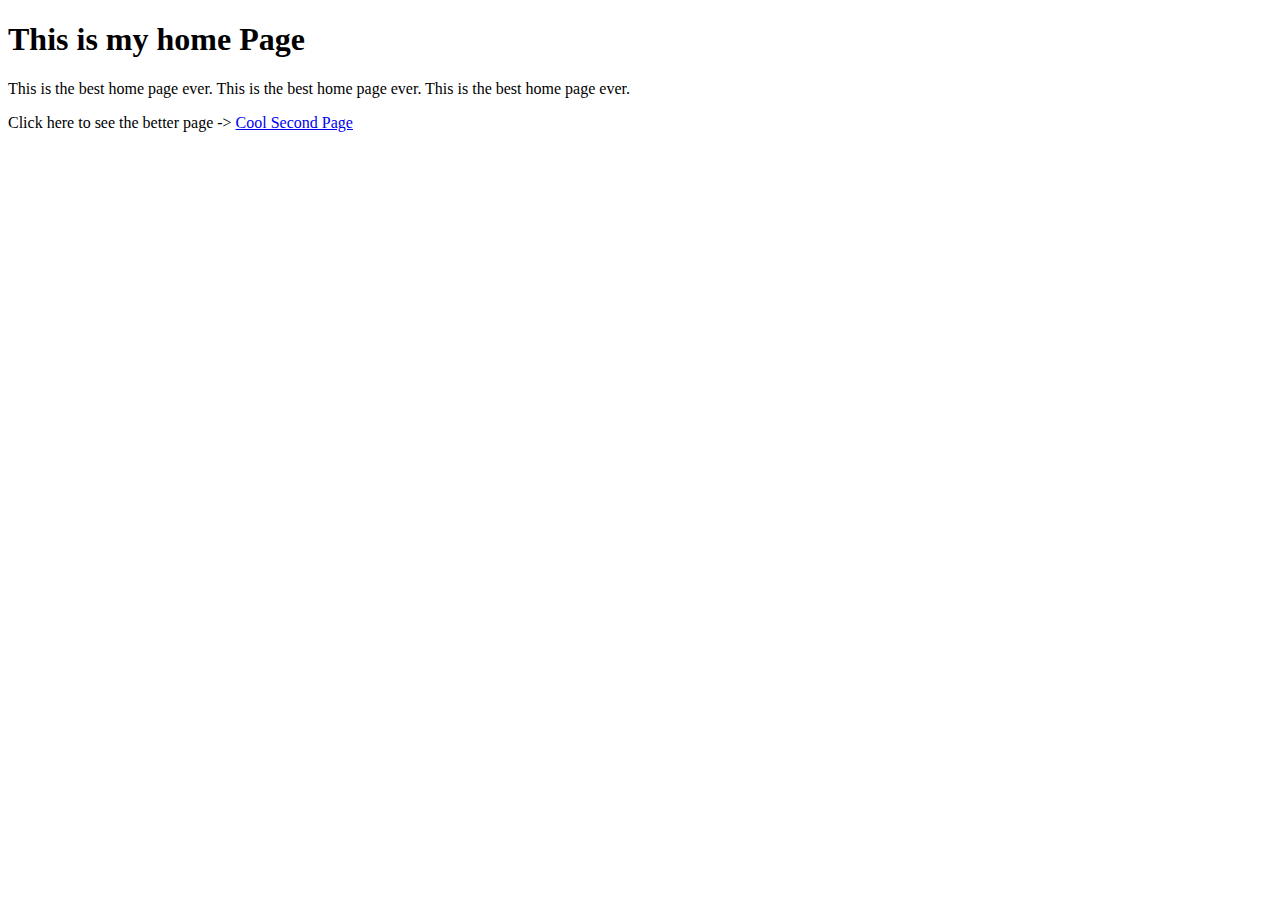
==== index.html @ 76f8d17b "Create index.html" ====
<!DOCTYPE html>
<html lang="en">
<head>
    <meta charset="UTF-8">
    <meta http-equiv="X-UA-Compatible" content="IE=edge">
    <meta name="viewport" content="width=device-width, initial-scale=1.0">
    <title>Awesome Home Page</title>
    <link rel="stylesheet" href="style.css">
</head>
<body>
    <h1>This is my home Page</h1>
    <p>This is the best home page ever. This is the best home page ever. This is the best home page ever.</p>
    <p>Click here to see the better page -> <a href="./coolSecondPage.html"> Cool Second Page</a></p>
</body>
</html>
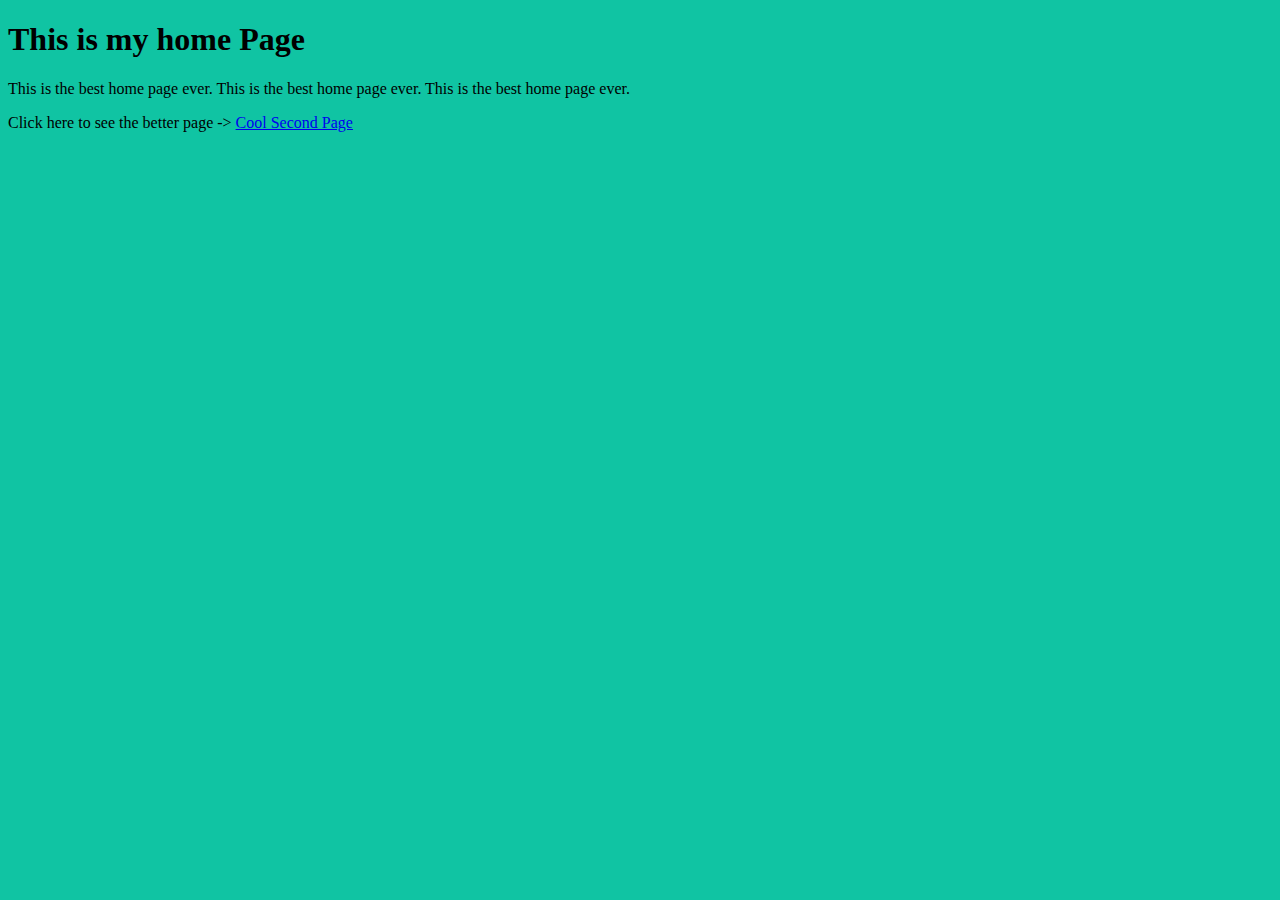
==== commit ee7af022: "Add files via upload" ====
--- a/index.html
+++ b/index.html
@@ -1,15 +1,15 @@
-<!DOCTYPE html>
-<html lang="en">
-<head>
-    <meta charset="UTF-8">
-    <meta http-equiv="X-UA-Compatible" content="IE=edge">
-    <meta name="viewport" content="width=device-width, initial-scale=1.0">
-    <title>Awesome Home Page</title>
-    <link rel="stylesheet" href="style.css">
-</head>
-<body>
-    <h1>This is my home Page</h1>
-    <p>This is the best home page ever. This is the best home page ever. This is the best home page ever.</p>
-    <p>Click here to see the better page -> <a href="./coolSecondPage.html"> Cool Second Page</a></p>
-</body>
-</html>
+<!DOCTYPE html>
+<html lang="en">
+<head>
+    <meta charset="UTF-8">
+    <meta http-equiv="X-UA-Compatible" content="IE=edge">
+    <meta name="viewport" content="width=device-width, initial-scale=1.0">
+    <title>Awesome Home Page</title>
+    <link rel="stylesheet" href="style.css">
+</head>
+<body>
+    <h1>This is my home Page</h1>
+    <p>This is the best home page ever. This is the best home page ever. This is the best home page ever.</p>
+    <p>Click here to see the better page -> <a href="./coolSecondPage.html"> Cool Second Page</a></p>
+</body>
+</html>--- a/style.css
+++ b/style.css
@@ -0,0 +1,7 @@
+html {
+    background-color: rgb(16, 196, 163);
+}
+
+.anotherColor{
+    background-color: darkgreen;
+}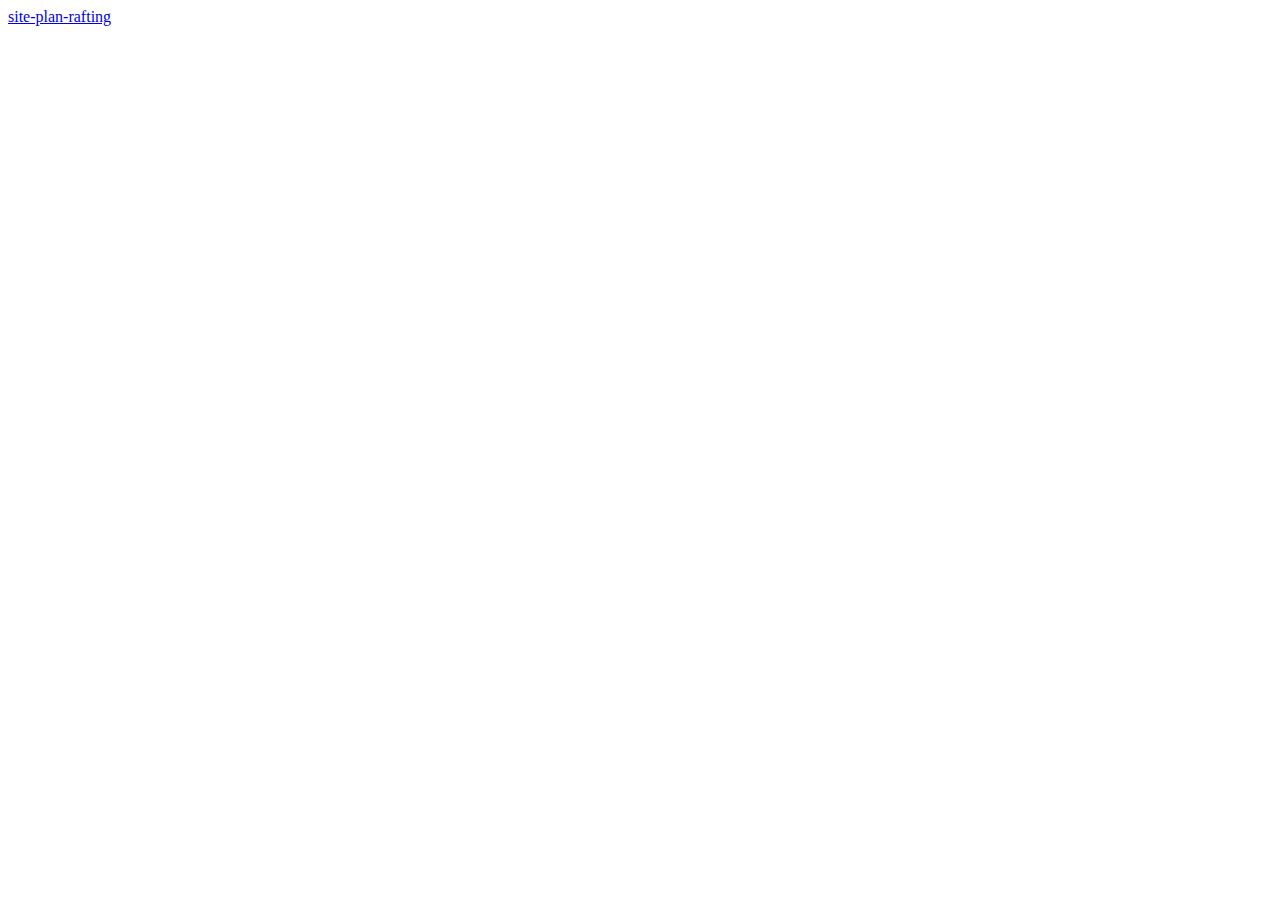
==== commit 7fef8fbd: "site plan infex" ====
--- a/index.html
+++ b/index.html
@@ -1,15 +1,12 @@
-<!DOCTYPE html>
-<html lang="en">
-<head>
-    <meta charset="UTF-8">
-    <meta http-equiv="X-UA-Compatible" content="IE=edge">
-    <meta name="viewport" content="width=device-width, initial-scale=1.0">
-    <title>Awesome Home Page</title>
-    <link rel="stylesheet" href="style.css">
-</head>
-<body>
-    <h1>This is my home Page</h1>
-    <p>This is the best home page ever. This is the best home page ever. This is the best home page ever.</p>
-    <p>Click here to see the better page -> <a href="./coolSecondPage.html"> Cool Second Page</a></p>
-</body>
+<!DOCTYPE html>
+<html lang="en">
+<head>
+    <meta charset="UTF-8">
+    <meta http-equiv="X-UA-Compatible" content="IE=edge">
+    <meta name="viewport" content="width=device-width, initial-scale=1.0">
+    <title>Document</title>
+</head>
+<body>
+    <a href="./wwr/site-plan-rafting.html">site-plan-rafting</a>
+</body>
 </html>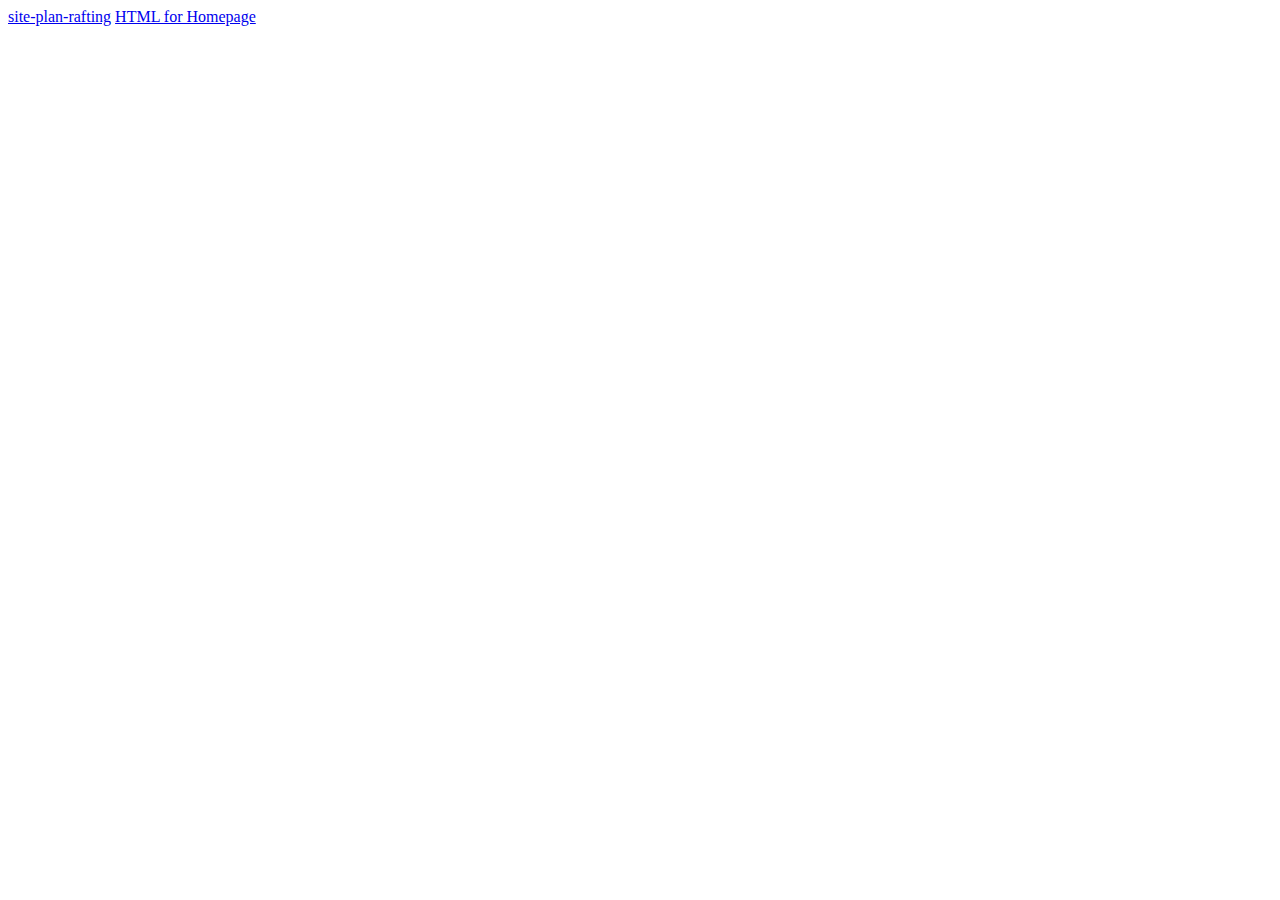
==== commit 49745423: "Final Touches" ====
--- a/index.html
+++ b/index.html
@@ -8,5 +8,6 @@
 </head>
 <body>
     <a href="./wwr/site-plan-rafting.html">site-plan-rafting</a>
+    <a href="./wwr/site-plan-rafting.html">HTML for Homepage</a>
 </body>
 </html>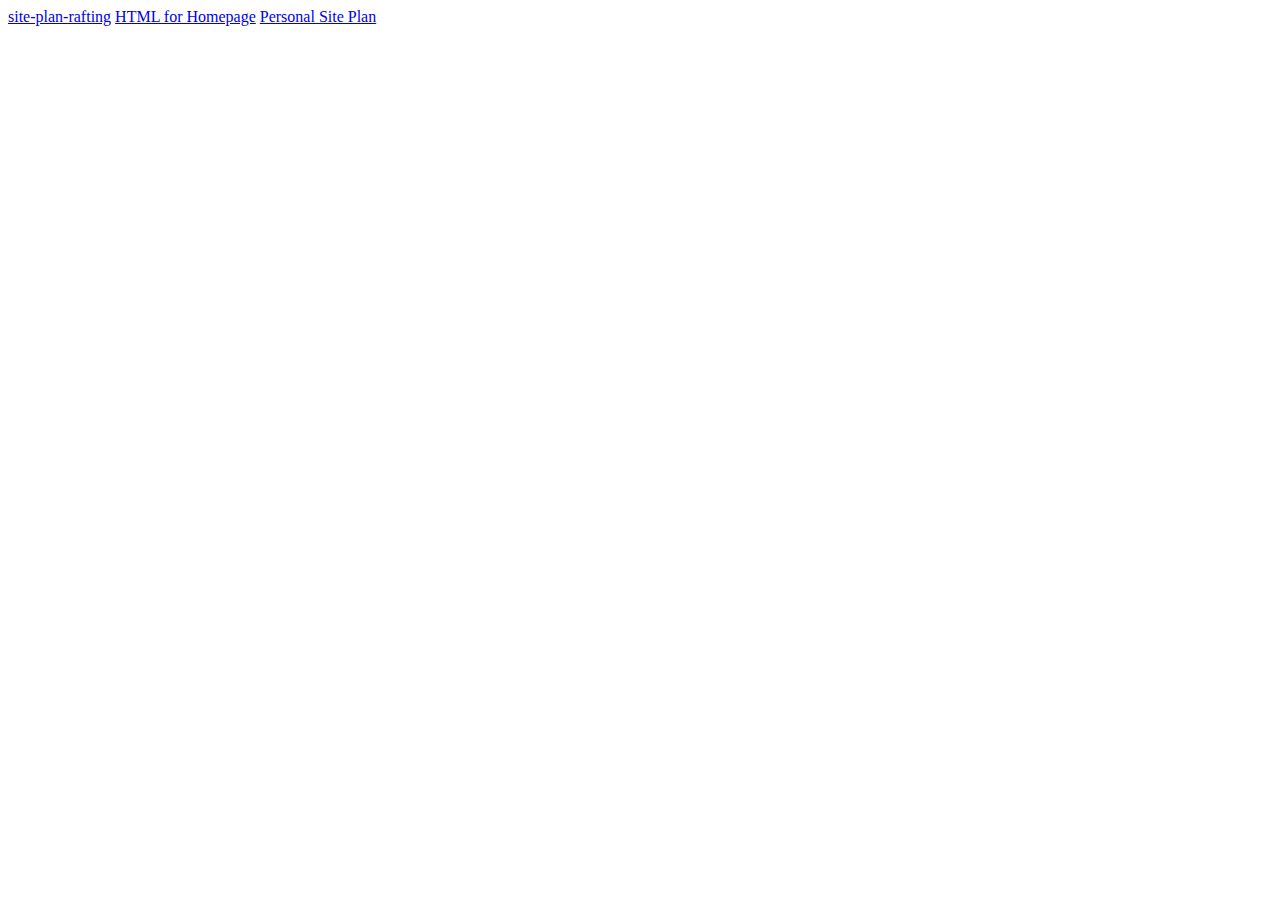
==== commit 23310c70: "Personal Site Plan Added and Updated" ====
--- a/index.html
+++ b/index.html
@@ -8,6 +8,7 @@
 </head>
 <body>
     <a href="./wwr/site-plan-rafting.html">site-plan-rafting</a>
-    <a href="./wwr/site-plan-rafting.html">HTML for Homepage</a>
+    <a href="./wwr/index.html">HTML for Homepage</a>
+    <a href="./SP-Manufacturing/site-plan.html">Personal Site Plan</a>
 </body>
 </html>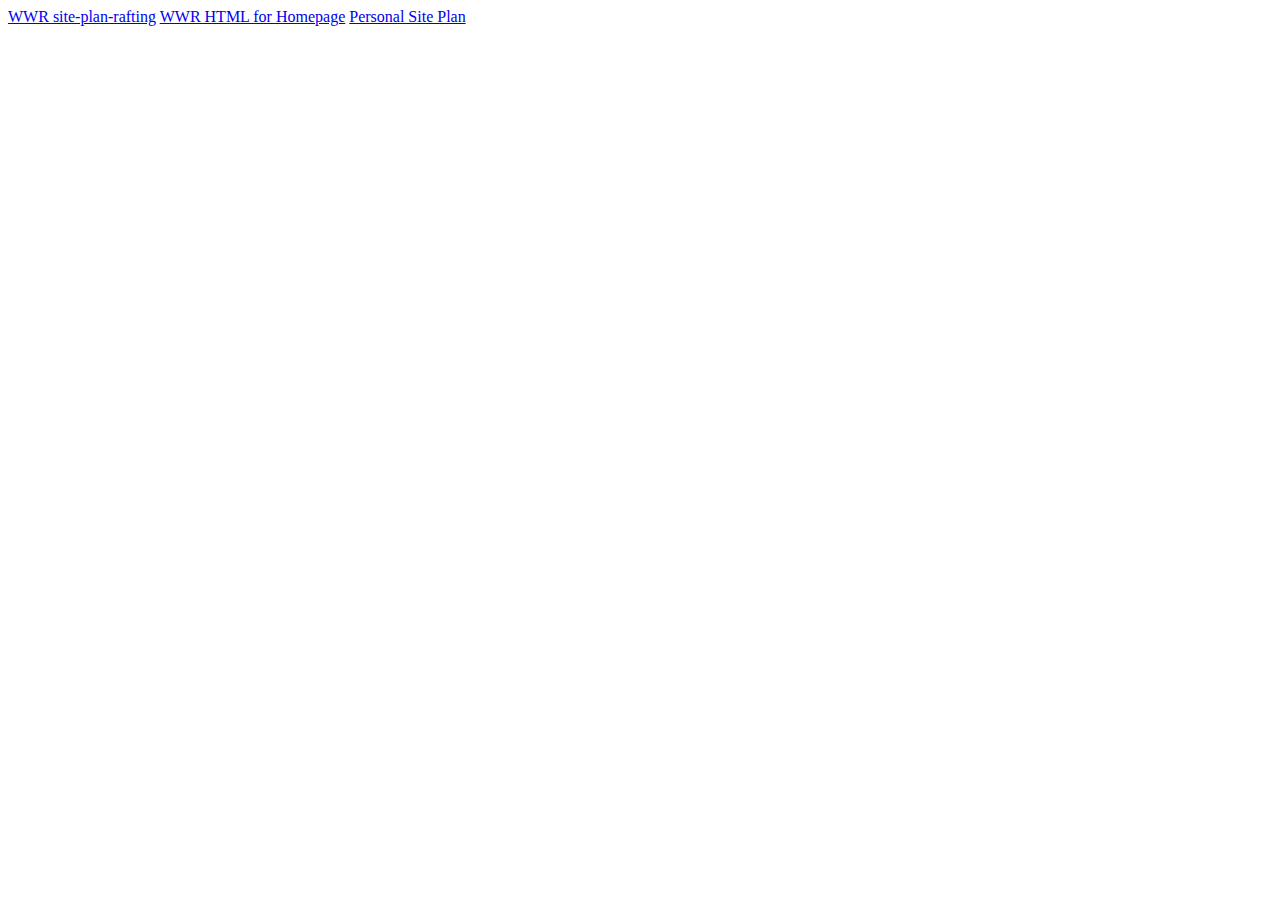
==== commit 93b0b106: "WWR Site Majorly Updated" ====
--- a/index.html
+++ b/index.html
@@ -7,8 +7,8 @@
     <title>Document</title>
 </head>
 <body>
-    <a href="./wwr/site-plan-rafting.html">site-plan-rafting</a>
-    <a href="./wwr/index.html">HTML for Homepage</a>
+    <a href="./wwr/site-plan-rafting.html">WWR site-plan-rafting</a>
+    <a href="./wwr/index.html">WWR HTML for Homepage</a>
     <a href="./SP-Manufacturing/site-plan.html">Personal Site Plan</a>
 </body>
 </html>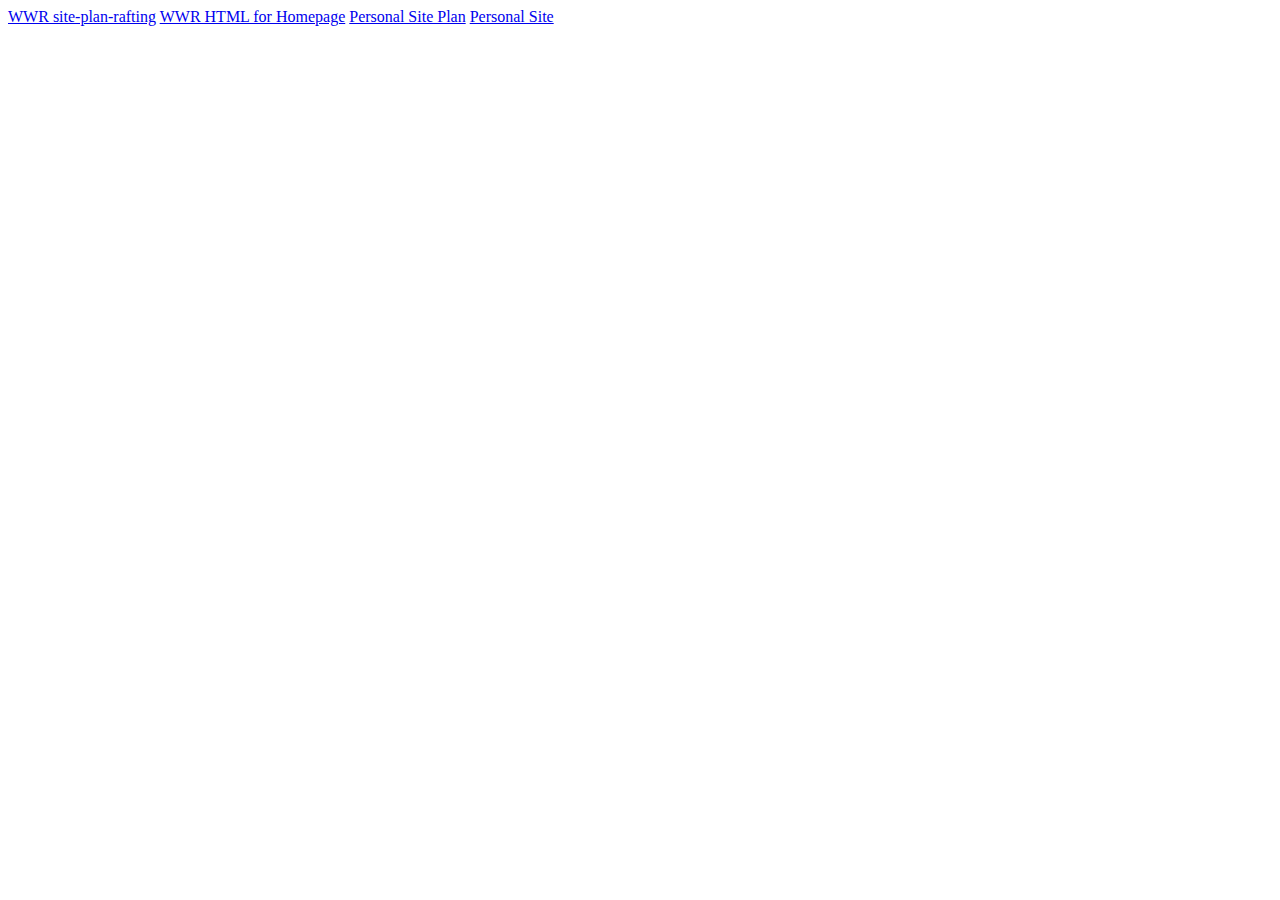
==== commit e4bde8dc: "Added Link to Main Page." ====
--- a/index.html
+++ b/index.html
@@ -10,5 +10,6 @@
     <a href="./wwr/site-plan-rafting.html">WWR site-plan-rafting</a>
     <a href="./wwr/index.html">WWR HTML for Homepage</a>
     <a href="./SP-Manufacturing/site-plan.html">Personal Site Plan</a>
+    <a href="./SP-Manufacturing/index.html">Personal Site</a>
 </body>
 </html>